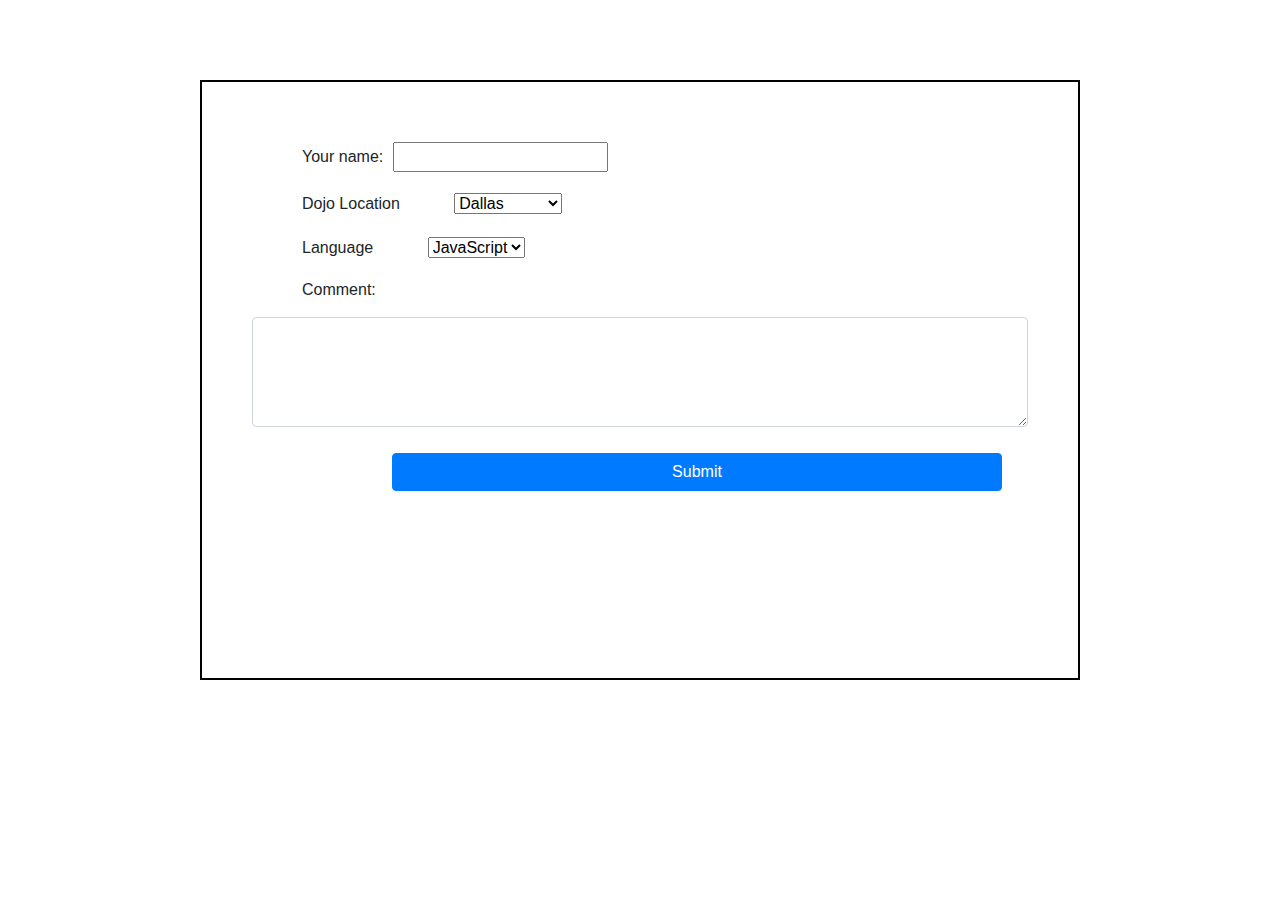
==== Dojo-Survey/templates/index.html @ 86320e6d "learning-flask" ====
<!DOCTYPE html>
<html lang="en">
<head>
    <link rel="stylesheet" href="https://maxcdn.bootstrapcdn.com/bootstrap/4.0.0/css/bootstrap.min.css" integrity="sha384-Gn5384xqQ1aoWXA+058RXPxPg6fy4IWvTNh0E263XmFcJlSAwiGgFAW/dAiS6JXm" crossorigin="anonymous">
    <link rel= "stylesheet" href= "{{ url_for('static',filename='style.css') }}">
    <style>
        p{
            color:red;
        }
        .content{
            border:2px solid black ;
            margin:80px 200px;
            min-height:600px;
            padding: 50px;
        }
      label{
          margin:10px 50px;
      }
        button{
            min-width: 610px;
            margin:10px;
        }
        button[type='submit']{
            margin-left:140px;
        }
        input[type="text"]{
            margin:0px 10px;
        }
    </style>
</head>
<body>
    <div class="content">
        <form action="/result" method="POST"> 
            <label for="name">Your name:<input type="text" name='username'> </label><br>
            <label for="pet-select">Dojo Location</label>
            <select name="location" id="location">
                <option value="dallas">Dallas</option>
                <option value="San antonio">San antonio</option>
                <option value="New York">New York</option>
                <option value="Austin">Austin</option>
            </select><br>
            <label for="language">Language</label>
            <select name="language" id="Language">
                <option value="JavaScript">JavaScript</option>
                <option value="Ruby">Ruby</option>
                <option value="Java">Java</option>
                <option value="python">python</option>
            </select>
                    <div class="form-group">
                        <label for="comment"><h6>Comment:</h6></label>
                        <textarea class="form-control" rows="4" id="comment" name="com"></textarea>
                    </div> 
                    <button type="submit" class="btn btn-primary ">Submit</button>
            
            </form>
            <script src="https://code.jquery.com/jquery-3.3.1.slim.min.js" integrity="sha384-q8i/X+965DzO0rT7abK41JStQIAqVgRVzpbzo5smXKp4YfRvH+8abtTE1Pi6jizo" crossorigin="anonymous"></script>
            <script src="https://cdnjs.cloudflare.com/ajax/libs/popper.js/1.14.7/umd/popper.min.js" integrity="sha384-UO2eT0CpHqdSJQ6hJty5KVphtPhzWj9WO1clHTMGa3JDZwrnQq4sF86dIHNDz0W1" crossorigin="anonymous"></script>
            <script src="https://stackpath.bootstrapcdn.com/bootstrap/4.3.1/js/bootstrap.min.js" integrity="sha384-JjSmVgyd0p3pXB1rRibZUAYoIIy6OrQ6VrjIEaFf/nJGzIxFDsf4x0xIM+B07jRM" crossorigin="anonymous"></script>
  </body>
</html>
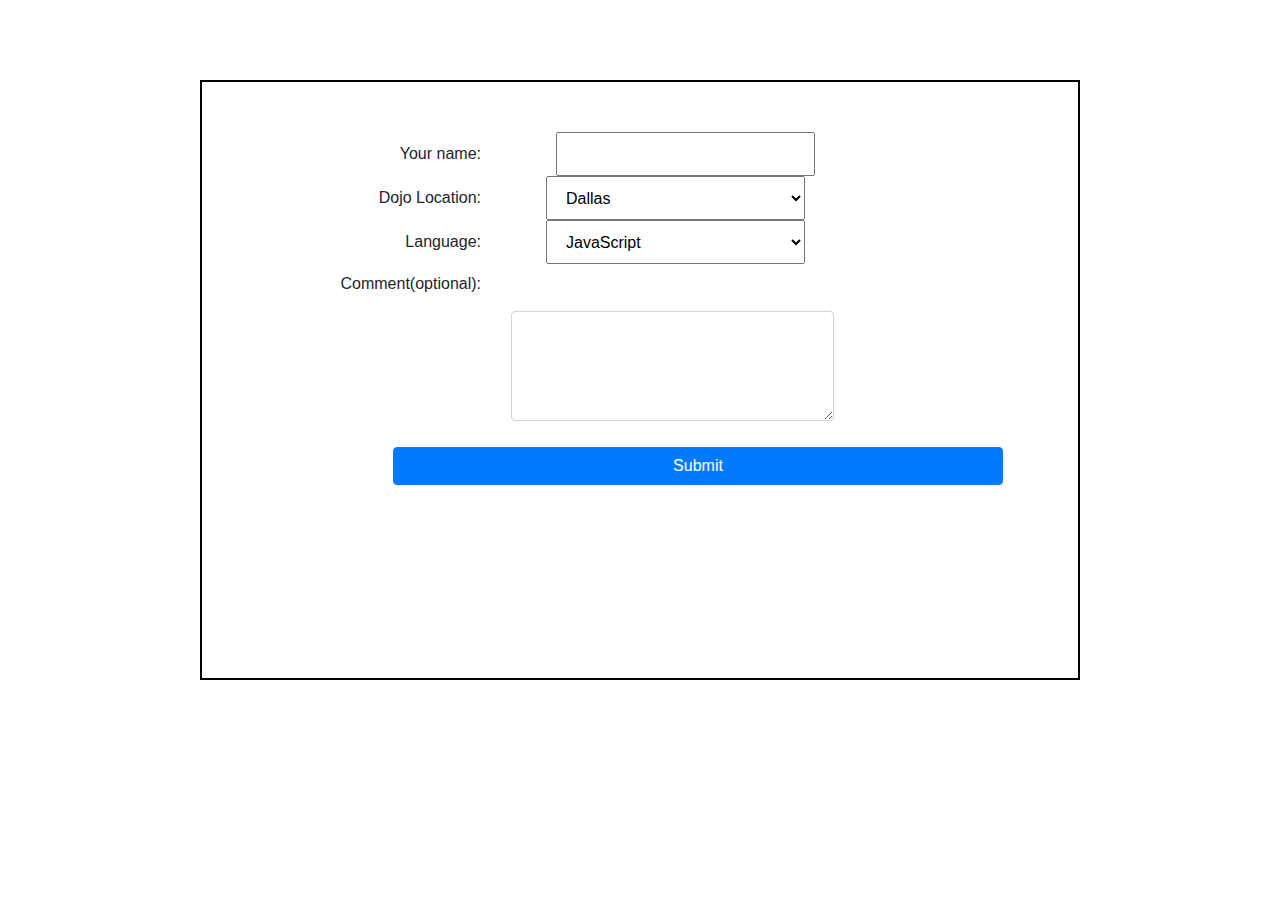
==== commit 5ab2c5b1: "work-on-style" ====
--- a/Dojo-Survey/templates/index.html
+++ b/Dojo-Survey/templates/index.html
@@ -22,37 +22,55 @@
         }
         button[type='submit']{
             margin-left:140px;
+            float:right;
+            max-width:10px;
         }
         input[type="text"]{
             margin:0px 10px;
+        }
+        label{
+            text-align: right;
         }
     </style>
 </head>
 <body>
     <div class="content">
         <form action="/result" method="POST"> 
-            <label for="name">Your name:<input type="text" name='username'> </label><br>
-            <label for="pet-select">Dojo Location</label>
-            <select name="location" id="location">
+            <div class="container">
+                <div class='row'>
+                    <label class = "col-md-3"for="name">Your name:</label>
+                    <input type="text"  class = "col-md-4" id= "name" name='username'>  
+                </div>
+                <div class="row">
+            <label for="pet-select" class = "col-md-3">Dojo Location:</label>
+            <select name="location" id="location" class = "col-md-4">
                 <option value="dallas">Dallas</option>
                 <option value="San antonio">San antonio</option>
                 <option value="New York">New York</option>
                 <option value="Austin">Austin</option>
-            </select><br>
-            <label for="language">Language</label>
-            <select name="language" id="Language">
+            </select>
+        </div>
+            <div class="row">
+            <label for="language" class = "col-md-3">Language:</label>
+            <select name="language" id="Language" class = "col-md-4">
                 <option value="JavaScript">JavaScript</option>
                 <option value="Ruby">Ruby</option>
                 <option value="Java">Java</option>
                 <option value="python">python</option>
             </select>
+        </div>
                     <div class="form-group">
-                        <label for="comment"><h6>Comment:</h6></label>
-                        <textarea class="form-control" rows="4" id="comment" name="com"></textarea>
+                        <div class="row">
+                        <label for="comment" class = "col-md-3"><h6>Comment(optional):</h6></label></div>
+                        <div class="row">
+                            <div class= "col-md-4"></div>
+                        <textarea class="form-control col-md-5" rows="4" id="comment" name="com"></textarea>
+                        </div>
+                    </div>
+                    <button type="submit" class="btn btn-primary c ">Submit</button>
                     </div> 
-                    <button type="submit" class="btn btn-primary ">Submit</button>
-            
             </form>
+        </div>
             <script src="https://code.jquery.com/jquery-3.3.1.slim.min.js" integrity="sha384-q8i/X+965DzO0rT7abK41JStQIAqVgRVzpbzo5smXKp4YfRvH+8abtTE1Pi6jizo" crossorigin="anonymous"></script>
             <script src="https://cdnjs.cloudflare.com/ajax/libs/popper.js/1.14.7/umd/popper.min.js" integrity="sha384-UO2eT0CpHqdSJQ6hJty5KVphtPhzWj9WO1clHTMGa3JDZwrnQq4sF86dIHNDz0W1" crossorigin="anonymous"></script>
             <script src="https://stackpath.bootstrapcdn.com/bootstrap/4.3.1/js/bootstrap.min.js" integrity="sha384-JjSmVgyd0p3pXB1rRibZUAYoIIy6OrQ6VrjIEaFf/nJGzIxFDsf4x0xIM+B07jRM" crossorigin="anonymous"></script>
